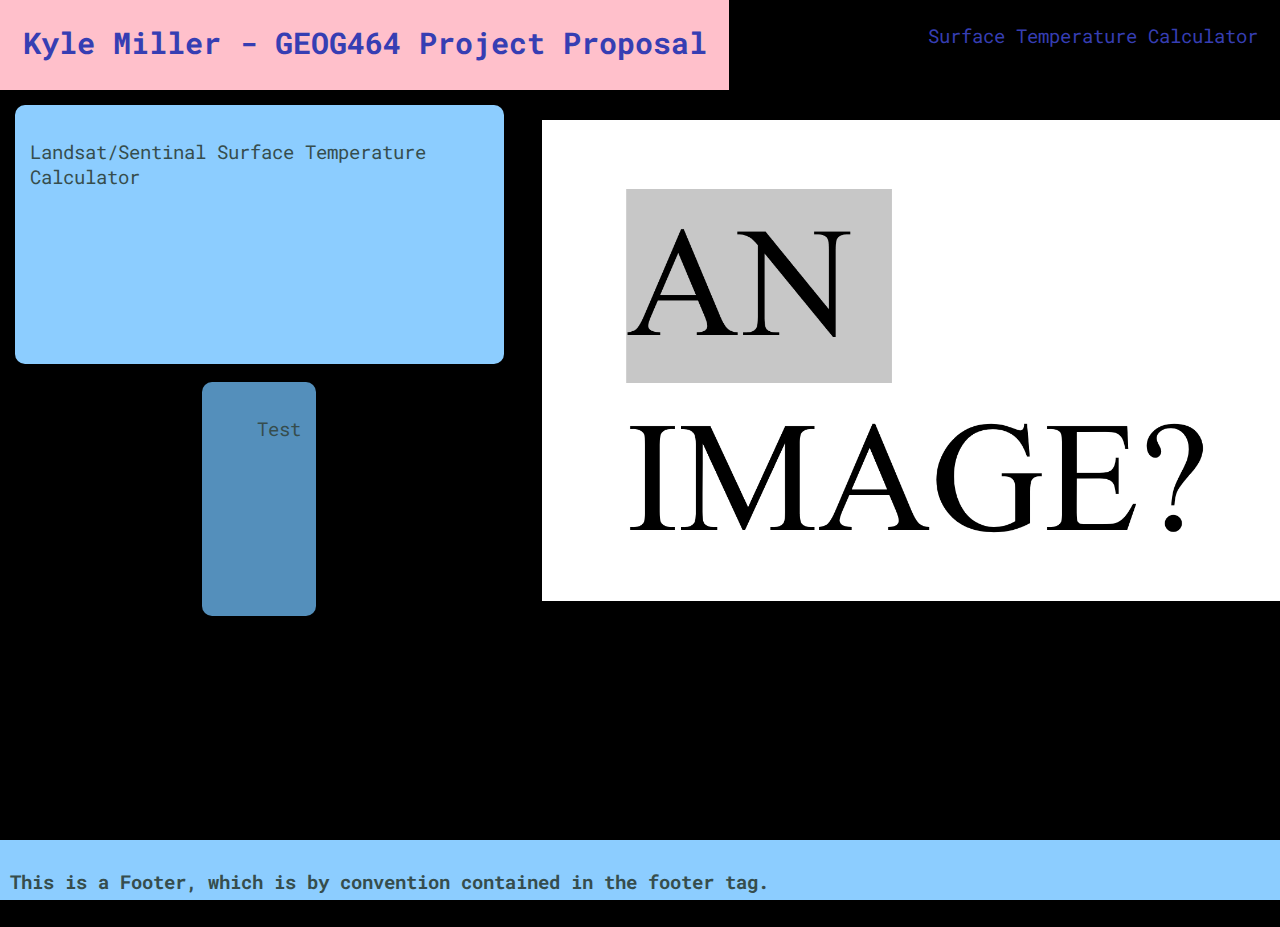
==== landTemp.html @ f516fdcb "start organizing for personalized website" ====
<html>
	<head>
		<title>Land Temp Calculator</title>
		<link rel="icon" href="imgs/logo.ico">
		
		<!-- link to custom styles -->
		<link rel="stylesheet" type="text/css" href="css/styles.css" />

	</head>
	
	<body>
		<ul class="navbar">
			<li class="li-nav" id="title"><h1><a href="index.html">Kyle Miller - GEOG464 Project Proposal</a></h1></li>
			
			<li class="li-nav">
				<a href="landTemp.html" target="_self">Surface Temperature Calculator</a>
			</li>
			
			<!-- <li class="li-nav">
				<a href="lifeMap.html" target="_self">Proposal 1</a>
			</li> -->

			
		</ul>
		
		<div id="mainid" class="scroller2">
			<div id="splash-grid" class='splash-grid-container'>
				<div id='splash-item1'>
					<p>
                        Landsat/Sentinal Surface Temperature Calculator					
                    </p>
				</div>
				<div id='splash-item2'>
					
					<ul>
					<p>
                        Test
					</p>
					</ul>
					
				</div>
				<!-- <div id='splash-item3'>
					<p>
						<b>Deliverables:</b> Your own modified webpage, uploaded as a Github page, containing your project proposal for the GEOG 464 term project!
						<br><br>
						<b>Evaluation:</b> This should be an easy lab since, at minimum, you can basically get away with replacing the text in this website and call it a day! However, 50% of the this lab's evaluation will go to design, this means that (a) your webpage shouldn't contain any glaring errors (e.g. unclosed html tags that don't render properly) (b) your webpage should make sense semantically (i.e. the right html tags are used for the right elements in the overall hierarchy of the page), (c) it should look better than what you were provided with!
					</p>
				</div> -->
				<div id='splash-item5'>
					<img width ="100%" height="auto" src="imgs/lab8_fillerimage.png"/>
				</div>	
			</div>
	
		</div>
	</body>
<footer>
	<p>This is a Footer, which is by convention contained in the footer tag.</p>
</footer>
</html>
---- css/styles.css ----
/* CSS Document */

/*cute google fonts import*/
@import url('https://fonts.googleapis.com/css2?family=Open+Sans:wght@300&family=Roboto+Mono:wght@300&display=swap');

body {
	/* these are variables in CSS. Not everyone uses them, but they make quick changes much faster */
	--main-bkg-color: #000;
	--bkg-color1: #8CCDFF;	
	--bkg-color2: #548fbb;
	--bkg-color3: #8089FF;
	--nav-title-color: #364d4d;
	--main-text-color: #364d4d;
	--link-color: #363EB3;
	--tag-color: #7dbfd3;
	--hover-color: black;
	--hover-bg-color: pink;
	--selection-color: yellow;
	
	--map-selection-color: #ed8266;
	--font-multiplier: 1.2;
	--content-gap: 1em;
	--item-gap: 0.2em;
	--default-item-color: rgb(200,200,200);
	--navheight: 10vh;
	
	background-color: var(--main-bkg-color);
    box-sizing: border-box;
    z-index: 1;
    margin: auto 0; 
	height: 100%;
	font-size: 16px;
	overflow: hidden;
}

h1 {
	font-family: 'Roboto Mono', monospace;
	color: var(--nav-title-color);
	font-size: 30px;
	font-weight: bold;
	margin: 0px 0px 0px 0px;
	text-align: center;
	line-height: normal;
}

h2 {
}
h3 {
}
h4 {
}
p {
	font-family: 'Roboto Mono', monospace;
	color: var(--main-text-color);
	font-size: calc(var(--font-multiplier) * 1em);
	font-weight: regular;
	padding:0px 0px 0px 0px;
}

button {
}

footer {
  	height: 40px;
    width: 100%;
	font-weight: bold;
    text-align: left;
    position: absolute;
    bottom: 0px;
    left: 0px; 
	padding: 10px;
	align-items: center;
	background-color: var(--bkg-color1);
}

/* main */

.splash-grid-container {
	display: grid;
	grid-template-columns: 1fr 1fr 1fr 1fr 1fr;
	grid-template-rows: auto auto auto;
	/*grid-auto-rows: auto;*/
	border-bottom: 20px solid var(--main-bkg-color);
	width: 100%;
	justify-items: center;
	grid-row-gap: 2vh;
	grid-column-gap: 3vw;
	margin: 15px;
}

#splash-grid {
	/*zilch*/
}

#splash-item1 {
	grid-column: 1 / span 2;
	grid-row: 1 / span 1;
	padding: 15px;
	border-radius: 10px;
	background-color: var(--bkg-color1);
}

#splash-item2 {
	grid-column: 1 / span 2;
	grid-row: 2 / span 1;
	padding: 15px;
	background-color: var(--bkg-color2);
	border-radius: 10px;
}

#splash-item3 {
	grid-column: 1 / span 5;
	grid-row: 3 / span 1;
	padding: 15px;
	background-color: var(--bkg-color3);
	margin-right: 50px;
	margin-bottom: 100px;
	border-radius: 10px;
}

#splash-item5  {
	grid-column: 3 / span 3;
	grid-row: 1 / span 2;
	padding: 15px;
	/*background-color: var(--bkg-color2);*/
	/*background-image: url('OPTION2-FOR-ADDING-IMGs.jpg');*/
	background-position: center;
	background-repeat: no-repeat;
	width: 100%;
	border-radius: 10px;
	transition: 1.5s;
}


.grid-container {
	display: grid;
	grid-template-columns: 1fr;
	grid-template-rows: auto 1fr;
	grid-auto-rows: auto;
	border-bottom: 20px solid var(--main-bkg-color);
	width: 100%;
	grid-template-areas: 'header' 'main';
}



/* firefox-only scrollbar class to use in divs */
.scroller {
	scrollbar-color: var(--default-item-color) var(--main-bkg-color);
	scrollbar-width: thin;
}
.scroller2 {
	scrollbar-color: var(--default-item-color) var(--main-bkg-color);
	scrollbar-width: thin;
	overflow-y: scroll;
	overflow-x: hidden;
}
/* chrome default scrollbar styles */
::-webkit-scrollbar {
    width: 0.7em;
}

::-webkit-scrollbar-thumb {
  background-color: var(--default-item-color);
}



/*other*/

.highlight {
	background-color: var(--button-color);
	color: var(--hover-color) !important;
	border-color: black !important;
}
h3 > .highlight {
	background-color: var(--main-text-color);
	color: var(--hover-color) !important;
	border-color: black !important;
}

.highlight2 {
	color: var(--hover-color) !important;
}



/* mainid */

#mainid {
	height: 93%;
	width: 100%;
	/*position: absolute;*/
	left: 0px;
    z-index: 1;
	border-top-right-radius: 20px;
}

/* nav */

ul.navbar{
    list-style-type: none;
    margin: 0;
    padding: 0;
    overflow: hidden;
	display: block;
	height: calc(var(--navheight));
}

.li-nav {
    float: right;
}

li {
	font-family: 'Roboto Mono', monospace;
	color: var(--main-text-color);
	font-size: calc(var(--font-multiplier) * 1em);
	font-weight: regular;
	padding: 0px 0px 0px 0px;
}

.navbar li a {
	font-family: 'Roboto Mono', monospace;
    display: block;
    color: var(--link-color);
    text-decoration: none;
	padding: calc(var(--navheight)/4);
	height: calc(var(--navheight)/2);
}

a {
	color: var(--link-color);
}

a:hover {
    background-color: var(--hover-bg-color);
	color:  var(--hover-color);
}

#title {
	float: left;
	display: inline-block;
}
#logo {
	height: 80%;
	width: auto;
	margin: auto;
}




/** scrollbar **/

::-webkit-input-placeholder { /* Chrome/Opera/Safari */
  font-family: 'Roboto Mono', monospace;
  color: rgb(200,200,200);
  font-size: calc(var(--font-multiplier) * 16px);
}
::-moz-placeholder { /* Firefox 19+ */
  font-family: 'Roboto Mono', monospace;
  color: rgb(200,200,200);
  font-size: calc(var(--font-multiplier) * 16px);
}
:-ms-input-placeholder { /* IE 10+ */
  font-family: 'Roboto Mono', monospace;
  color: rgb(200,200,200);
  font-size: calc(var(--font-multiplier) * 16px);
}
:-moz-placeholder { /* Firefox 18- */
  font-family: 'Roboto Mono', monospace;
  color: rgb(200,200,200);
  font-size: calc(var(--font-multiplier) * 16px);
}
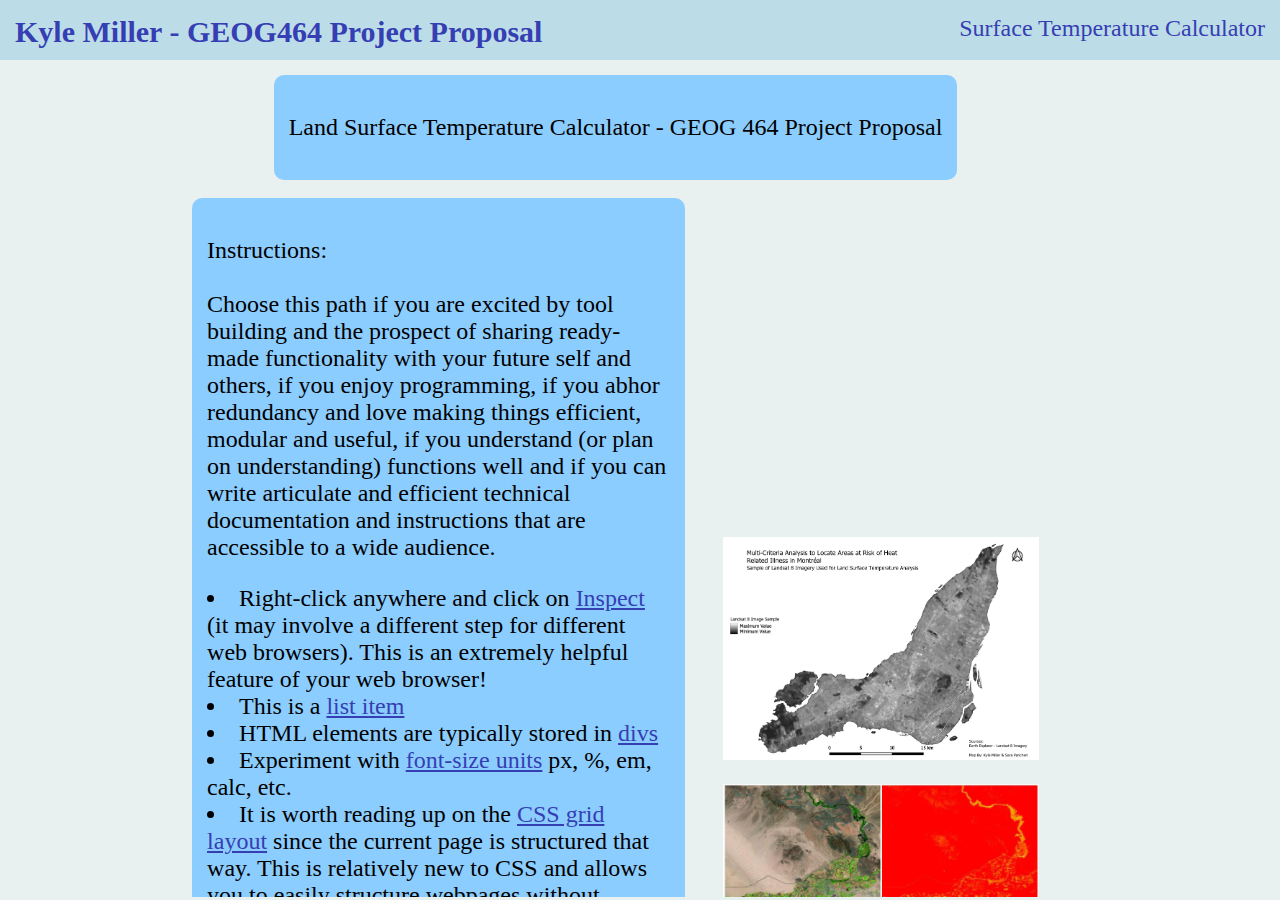
==== commit d1f390d1: "Web design done" ====
--- a/landTemp.html
+++ b/landTemp.html
@@ -1,6 +1,6 @@
 <html>
 	<head>
-		<title>Land Temp Calculator</title>
+		<title>464 Project Proposal</title>
 		<link rel="icon" href="imgs/logo.ico">
 		
 		<!-- link to custom styles -->
@@ -16,6 +16,7 @@
 				<a href="landTemp.html" target="_self">Surface Temperature Calculator</a>
 			</li>
 			
+			<!-- Add tab for additional project ideas -->
 			<!-- <li class="li-nav">
 				<a href="lifeMap.html" target="_self">Proposal 1</a>
 			</li> -->
@@ -25,35 +26,42 @@
 		
 		<div id="mainid" class="scroller2">
 			<div id="splash-grid" class='splash-grid-container'>
-				<div id='splash-item1'>
+				<div id='splash-item4'>
 					<p>
-                        Landsat/Sentinal Surface Temperature Calculator					
-                    </p>
+						Land Surface Temperature Calculator - GEOG 464 Project Proposal
+					</p>
 				</div>
-				<div id='splash-item2'>
-					
-					<ul>
+				<div id='splash-item5'>
 					<p>
-                        Test
+						Instructions:<br><br>
+						Choose this path if you are excited by tool building and the prospect of sharing ready-made functionality with your future self and others, if you enjoy programming, if you abhor redundancy and love making things efficient, modular and useful, if you understand (or plan on understanding) functions well and if you can write articulate and efficient technical documentation and instructions that are accessible to a wide audience.<br>
+						<li>Right-click anywhere and click on <a href="https://developer.mozilla.org/en-US/docs/Tools/Page_Inspector/How_to/Open_the_Inspector" target="_blank">Inspect</a> (it may involve a different step for different web browsers). This is an extremely helpful feature of your web browser!</li>
+						<li>This is a <a href="https://developer.mozilla.org/en-US/docs/Web/HTML/Element/ul" target="_blank">list item</a></li>
+						<li>HTML elements are typically stored in <a href="https://developer.mozilla.org/en-US/docs/Web/HTML/Element/div" target="_blank">divs</a></li>
+						<li>Experiment with <a href="https://developer.mozilla.org/en-US/docs/Web/CSS/font-size" target="_blank">font-size units</a> px, %, em, calc, etc.</li>
+						<li>It is worth reading up on the <a href="https://developer.mozilla.org/en-US/docs/Web/CSS/CSS_Grid_Layout" target="_blank">CSS grid layout</a> since the current page is structured that way. This is relatively new to CSS and allows you to easily structure webpages without external libraries such as <a href="https://getbootstrap.com/docs/3.4/css/" target="_blank">Bootstrap</a>, <a href="https://css-tricks.com/snippets/css/a-guide-to-flexbox/" target="_blank">Flexbox</a>, etc. CSS grid layout may appear complicated to many, so take your time with it.</li>
+						<li>I will add more tips and links during the lab based on questions..</li>
+						<li>Final note: you don't need to become a pro at this, but be aware that knowing the ins and outs of HTML and CSS is fundamental to basic web design. You can, however, get away with not knowing much if, for example, you are more focused on embedded webmaps, which we will get to next week and which are styled differently. Still, the bones that hold everything together are what you see right in front of you!</li>
+						
 					</p>
-					</ul>
 					
 				</div>
-				<!-- <div id='splash-item3'>
+				<div id='splash-item6'>
+					<img width = "100%" height="auto" src="imgs/1_Input_Landsat.png"/>
 					<p>
-						<b>Deliverables:</b> Your own modified webpage, uploaded as a Github page, containing your project proposal for the GEOG 464 term project!
-						<br><br>
-						<b>Evaluation:</b> This should be an easy lab since, at minimum, you can basically get away with replacing the text in this website and call it a day! However, 50% of the this lab's evaluation will go to design, this means that (a) your webpage shouldn't contain any glaring errors (e.g. unclosed html tags that don't render properly) (b) your webpage should make sense semantically (i.e. the right html tags are used for the right elements in the overall hierarchy of the page), (c) it should look better than what you were provided with!
-					</p>
-				</div> -->
-				<div id='splash-item5'>
-					<img width ="100%" height="auto" src="imgs/lab8_fillerimage.png"/>
-				</div>	
+
+					</p>	
+					<a href="https://www.usgs.gov/landsat-missions/landsat-provisional-surface-temperature" target="_blank">
+					<img width = "100%" height="auto" src="imgs/landsat_surface_temp.png"/>
+					</a>
+				</div>
+				
 			</div>
 	
 		</div>
+		<!-- <footer class="footer">
+			<p>This is a Footer, which is by convention contained in the footer tag.</p>
+		</footer> -->
 	</body>
-<footer>
-	<p>This is a Footer, which is by convention contained in the footer tag.</p>
-</footer>
+
 </html>
--- a/css/styles.css
+++ b/css/styles.css
@@ -5,24 +5,24 @@
 
 body {
 	/* these are variables in CSS. Not everyone uses them, but they make quick changes much faster */
-	--main-bkg-color: #000;
+	--main-bkg-color: #e8f1f0;
 	--bkg-color1: #8CCDFF;	
-	--bkg-color2: #548fbb;
-	--bkg-color3: #8089FF;
+	--bkg-color2: #8CCDFF;
+	--bkg-color3: #8CCDFF;
 	--nav-title-color: #364d4d;
-	--main-text-color: #364d4d;
+	--main-text-color: #000000;
 	--link-color: #363EB3;
 	--tag-color: #7dbfd3;
 	--hover-color: black;
-	--hover-bg-color: pink;
+	--hover-bg-color: #bcdde7;
 	--selection-color: yellow;
 	
 	--map-selection-color: #ed8266;
-	--font-multiplier: 1.2;
+	--font-multiplier: 1.5;
 	--content-gap: 1em;
 	--item-gap: 0.2em;
 	--default-item-color: rgb(200,200,200);
-	--navheight: 10vh;
+	--navheight: 60px;
 	
 	background-color: var(--main-bkg-color);
     box-sizing: border-box;
@@ -34,7 +34,7 @@
 }
 
 h1 {
-	font-family: 'Roboto Mono', monospace;
+	font-family: 'Calibri';
 	color: var(--nav-title-color);
 	font-size: 30px;
 	font-weight: bold;
@@ -43,57 +43,69 @@
 	line-height: normal;
 }
 
-h2 {
+/* h2 {
 }
 h3 {
 }
 h4 {
-}
+} */
 p {
-	font-family: 'Roboto Mono', monospace;
+	font-family: 'Calibri';
 	color: var(--main-text-color);
 	font-size: calc(var(--font-multiplier) * 1em);
 	font-weight: regular;
 	padding:0px 0px 0px 0px;
 }
 
-button {
-}
+/* button {
+} */
 
 footer {
-  	height: 40px;
+	/* discarded due to not working as desired */
+  	/* height: 20px;
     width: 100%;
 	font-weight: bold;
     text-align: left;
     position: absolute;
     bottom: 0px;
     left: 0px; 
-	padding: 10px;
+	padding: 20px;
 	align-items: center;
-	background-color: var(--bkg-color1);
+	vertical-align: text-top; */
+	background-color: var(--hover-bg-color);
+	height: 60px;
+    width: 100%;
+	font-weight: bold;
+    text-align: left;
+    position: absolute;
+    bottom: 0px;
+    left: 0px; 
+	padding: 15px;
 }
 
 /* main */
 
 .splash-grid-container {
 	display: grid;
-	grid-template-columns: 1fr 1fr 1fr 1fr 1fr;
+	grid-template-columns: repeat(6, 1fr);
 	grid-template-rows: auto auto auto;
 	/*grid-auto-rows: auto;*/
 	border-bottom: 20px solid var(--main-bkg-color);
-	width: 100%;
+	width: 80%;
+	align-items: center;
 	justify-items: center;
 	grid-row-gap: 2vh;
 	grid-column-gap: 3vw;
 	margin: 15px;
 }
-
+/* 
 #splash-grid {
-	/*zilch*/
-}
-
+	
+} */
+
+/* splash items for index */
 #splash-item1 {
-	grid-column: 1 / span 2;
+	grid-column: 2 / span 5;
 	grid-row: 1 / span 1;
 	padding: 15px;
 	border-radius: 10px;
@@ -101,7 +113,7 @@
 }
 
 #splash-item2 {
-	grid-column: 1 / span 2;
+	grid-column: 2 / span 5;
 	grid-row: 2 / span 1;
 	padding: 15px;
 	background-color: var(--bkg-color2);
@@ -109,23 +121,38 @@
 }
 
 #splash-item3 {
-	grid-column: 1 / span 5;
+	grid-column: 2 / span 5;
 	grid-row: 3 / span 1;
 	padding: 15px;
 	background-color: var(--bkg-color3);
-	margin-right: 50px;
 	margin-bottom: 100px;
 	border-radius: 10px;
 }
 
-#splash-item5  {
-	grid-column: 3 / span 3;
+/* Splash items for landTemp */
+#splash-item4  {
+	grid-column: 2 / span 5;
+	grid-row: 1 / span 1;
+	padding: 15px;
+	background-color: var(--bkg-color3);
+	border-radius: 10px;
+}
+#splash-item5  { 
+	grid-column: 2 / span 3;
+	grid-row: 2 / span 1;
+	padding: 15px;
+	background-color: var(--bkg-color3);
+	margin-bottom: 100px;
+	border-radius: 10px;
+}
+
+/* Images in landTemp */
+#splash-item6  {
+	grid-column: 5 / span 2;
 	grid-row: 1 / span 2;
 	padding: 15px;
-	/*background-color: var(--bkg-color2);*/
-	/*background-image: url('OPTION2-FOR-ADDING-IMGs.jpg');*/
-	background-position: center;
-	background-repeat: no-repeat;
+	/* background-position: center;
+	background-repeat: no-repeat; */
 	width: 100%;
 	border-radius: 10px;
 	transition: 1.5s;
@@ -205,6 +232,7 @@
     overflow: hidden;
 	display: block;
 	height: calc(var(--navheight));
+	background-color: var(--hover-bg-color);
 }
 
 .li-nav {
@@ -212,7 +240,7 @@
 }
 
 li {
-	font-family: 'Roboto Mono', monospace;
+	font-family: 'Calibri';
 	color: var(--main-text-color);
 	font-size: calc(var(--font-multiplier) * 1em);
 	font-weight: regular;
@@ -220,7 +248,7 @@
 }
 
 .navbar li a {
-	font-family: 'Roboto Mono', monospace;
+	font-family: 'Calibri';
     display: block;
     color: var(--link-color);
     text-decoration: none;
@@ -253,42 +281,22 @@
 /** scrollbar **/
 
 ::-webkit-input-placeholder { /* Chrome/Opera/Safari */
-  font-family: 'Roboto Mono', monospace;
+  font-family: 'Calibri';
   color: rgb(200,200,200);
   font-size: calc(var(--font-multiplier) * 16px);
 }
 ::-moz-placeholder { /* Firefox 19+ */
-  font-family: 'Roboto Mono', monospace;
+  font-family: 'Calibri';
   color: rgb(200,200,200);
   font-size: calc(var(--font-multiplier) * 16px);
 }
 :-ms-input-placeholder { /* IE 10+ */
-  font-family: 'Roboto Mono', monospace;
+  font-family: 'Calibri';
   color: rgb(200,200,200);
   font-size: calc(var(--font-multiplier) * 16px);
 }
 :-moz-placeholder { /* Firefox 18- */
-  font-family: 'Roboto Mono', monospace;
+  font-family: 'Calibri';
   color: rgb(200,200,200);
   font-size: calc(var(--font-multiplier) * 16px);
-}
-
-
-
-
-
-
-
-
-
-
-
-
-
-
-
-
-
-
-
-
+}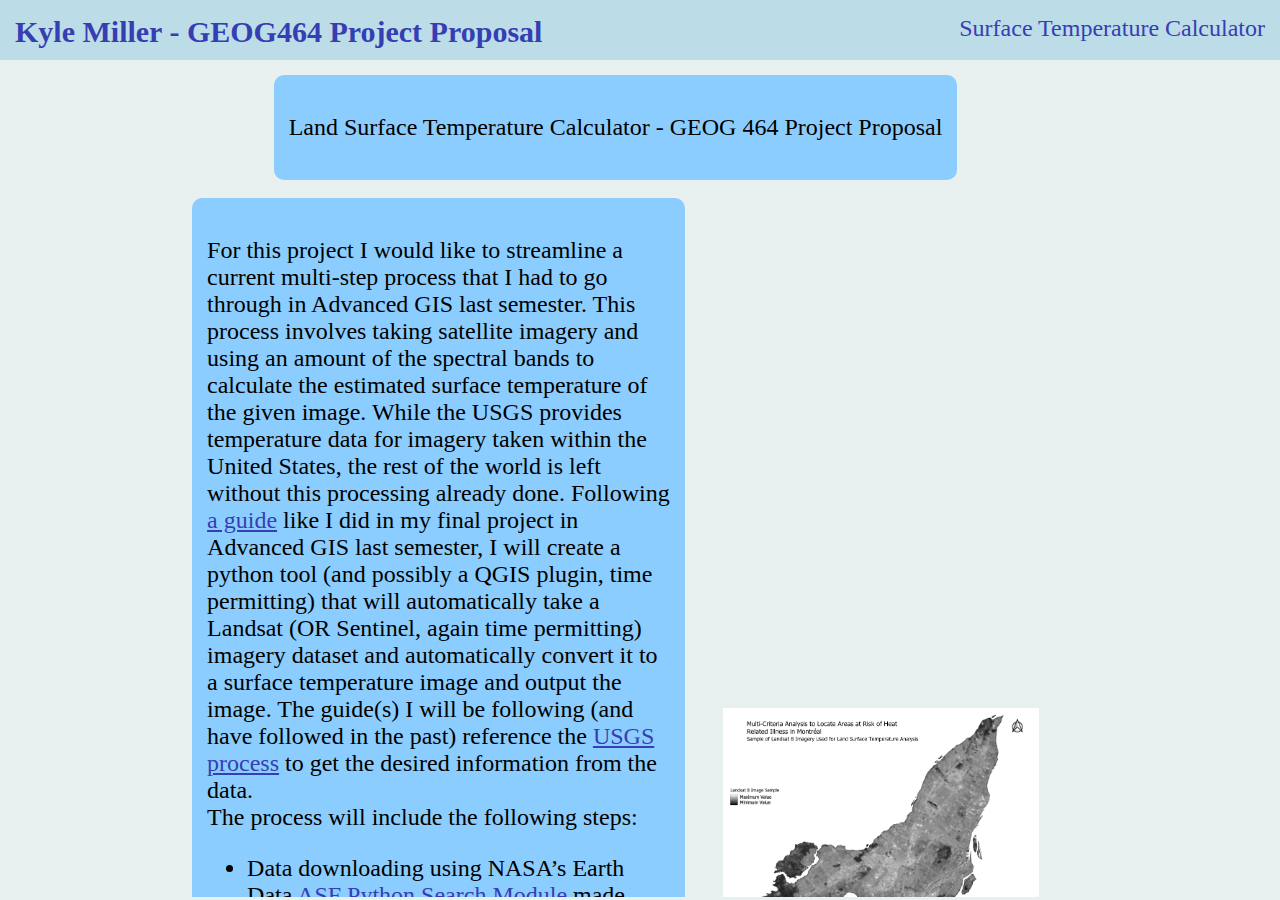
==== commit 42252f17: "Proposal text initial competion" ====
--- a/landTemp.html
+++ b/landTemp.html
@@ -1,6 +1,6 @@
 <html>
 	<head>
-		<title>464 Project Proposal</title>
+		<title>Surface Temp Calculator</title>
 		<link rel="icon" href="imgs/logo.ico">
 		
 		<!-- link to custom styles -->
@@ -33,16 +33,35 @@
 				</div>
 				<div id='splash-item5'>
 					<p>
-						Instructions:<br><br>
-						Choose this path if you are excited by tool building and the prospect of sharing ready-made functionality with your future self and others, if you enjoy programming, if you abhor redundancy and love making things efficient, modular and useful, if you understand (or plan on understanding) functions well and if you can write articulate and efficient technical documentation and instructions that are accessible to a wide audience.<br>
-						<li>Right-click anywhere and click on <a href="https://developer.mozilla.org/en-US/docs/Tools/Page_Inspector/How_to/Open_the_Inspector" target="_blank">Inspect</a> (it may involve a different step for different web browsers). This is an extremely helpful feature of your web browser!</li>
-						<li>This is a <a href="https://developer.mozilla.org/en-US/docs/Web/HTML/Element/ul" target="_blank">list item</a></li>
-						<li>HTML elements are typically stored in <a href="https://developer.mozilla.org/en-US/docs/Web/HTML/Element/div" target="_blank">divs</a></li>
-						<li>Experiment with <a href="https://developer.mozilla.org/en-US/docs/Web/CSS/font-size" target="_blank">font-size units</a> px, %, em, calc, etc.</li>
-						<li>It is worth reading up on the <a href="https://developer.mozilla.org/en-US/docs/Web/CSS/CSS_Grid_Layout" target="_blank">CSS grid layout</a> since the current page is structured that way. This is relatively new to CSS and allows you to easily structure webpages without external libraries such as <a href="https://getbootstrap.com/docs/3.4/css/" target="_blank">Bootstrap</a>, <a href="https://css-tricks.com/snippets/css/a-guide-to-flexbox/" target="_blank">Flexbox</a>, etc. CSS grid layout may appear complicated to many, so take your time with it.</li>
-						<li>I will add more tips and links during the lab based on questions..</li>
-						<li>Final note: you don't need to become a pro at this, but be aware that knowing the ins and outs of HTML and CSS is fundamental to basic web design. You can, however, get away with not knowing much if, for example, you are more focused on embedded webmaps, which we will get to next week and which are styled differently. Still, the bones that hold everything together are what you see right in front of you!</li>
-						
+						For this project I would like to streamline a current multi-step process that I had to go through in Advanced GIS last semester. 
+						This process involves taking satellite imagery and using an amount of the spectral bands to calculate the estimated surface temperature of the given image. 
+						While the USGS provides temperature data for imagery taken within the United States, the rest of the world is left without this processing already done. 
+						Following <a href="https://www.gis-blog.com/calculation-of-land-surface-temperature-lst-from-landsat-8-using-r/" target="_blank">a guide</a> 
+						like I did in my final project in Advanced GIS last semester, I will create a python tool (and possibly a QGIS plugin, time permitting) 
+						that will automatically take a Landsat (OR Sentinel, again time permitting) imagery dataset and automatically convert it to a surface temperature image and 
+						output the image. The guide(s) I will be following (and have followed in the past) reference the 
+						<a href="https://www.usgs.gov/landsat-missions/using-usgs-landsat-level-1-data-product" target="_blank">USGS process</a>  
+						to get the desired information from the data. 
+						<br>
+						The process will include the following steps:<br>
+					</p>
+					<ul>
+						<li>Data downloading using NASA’s Earth Data <a href="https://github.com/asfadmin/Discovery-asf_search/tree/master/examples" target="_blank">ASF Python Search Module </a>made public during a presentaion which I attended </li>
+						<li>Parsing and creating geodataframes for each required Band image</li>
+						<li>Clipping to a desired user location by input of another data file</li>
+						<li>Parsing and utilizing metadata values for calculations</li>
+						<li>Value conversion</li>
+						<li>Raster conversion</li>
+						<li>Raster export and map visualization</li>
+						<p>Additional Potential Steps/Functions</p>
+						<li>Vector polygon conversion of final maps</li>
+						<li>Sentinel data download/conversion</li>
+						<li>Other satellite data download/conversion</li>
+					</ul>
+					<p>
+						The goal of this project is to provide an easy to use tool to both download and analyze Landsat imagery using the on-board thermal imaging sensors to derive 
+						land surface temperature for the end user, saving them many steps of calculations and searching through metadata. If possible the creation of a QGIS plugin with 
+						this finished product will make it even more accessible and user friendly.
 					</p>
 					
 				</div>
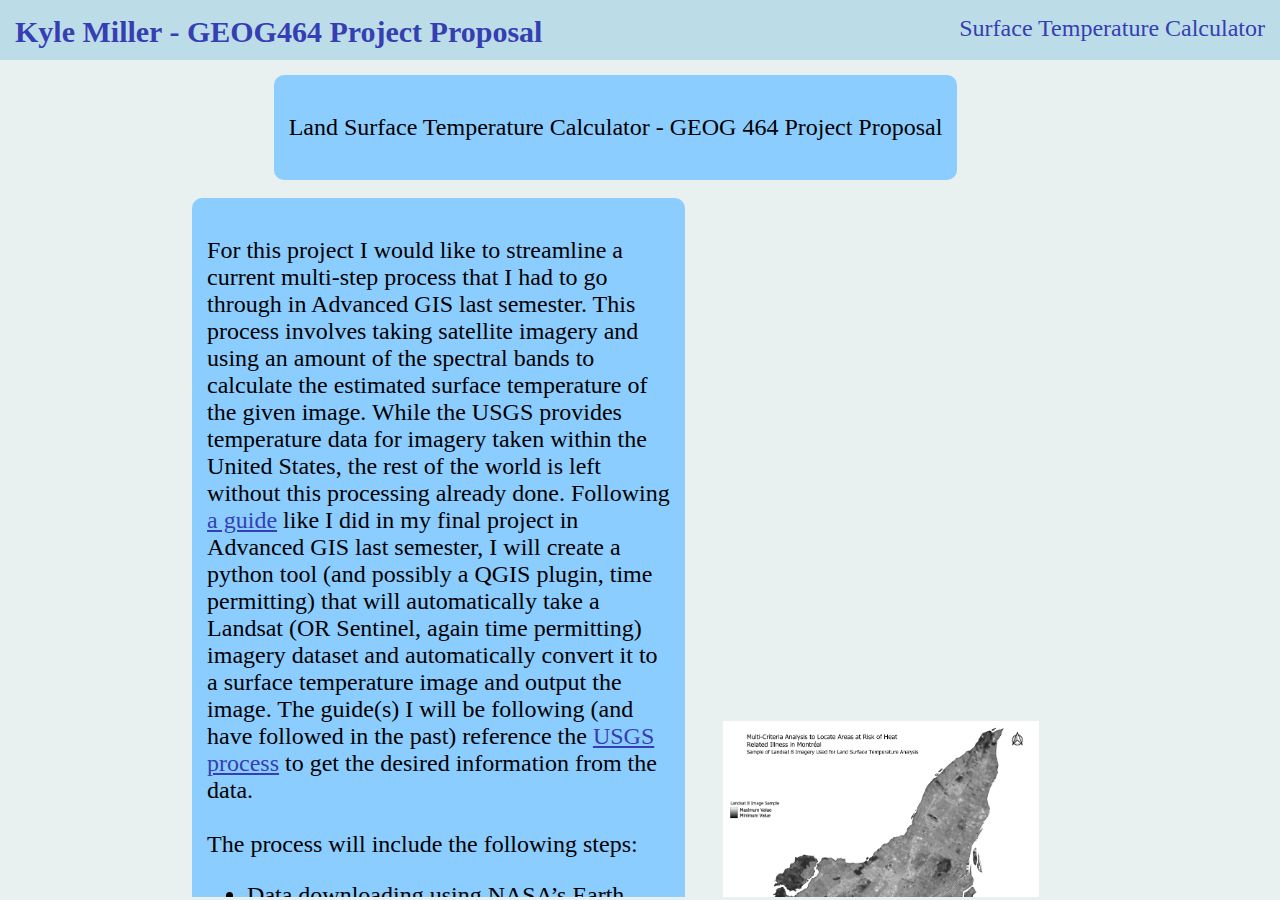
==== commit efcdf8d3: "visual fix" ====
--- a/landTemp.html
+++ b/landTemp.html
@@ -42,7 +42,7 @@
 						output the image. The guide(s) I will be following (and have followed in the past) reference the 
 						<a href="https://www.usgs.gov/landsat-missions/using-usgs-landsat-level-1-data-product" target="_blank">USGS process</a>  
 						to get the desired information from the data. 
-						<br>
+						<br><br>
 						The process will include the following steps:<br>
 					</p>
 					<ul>
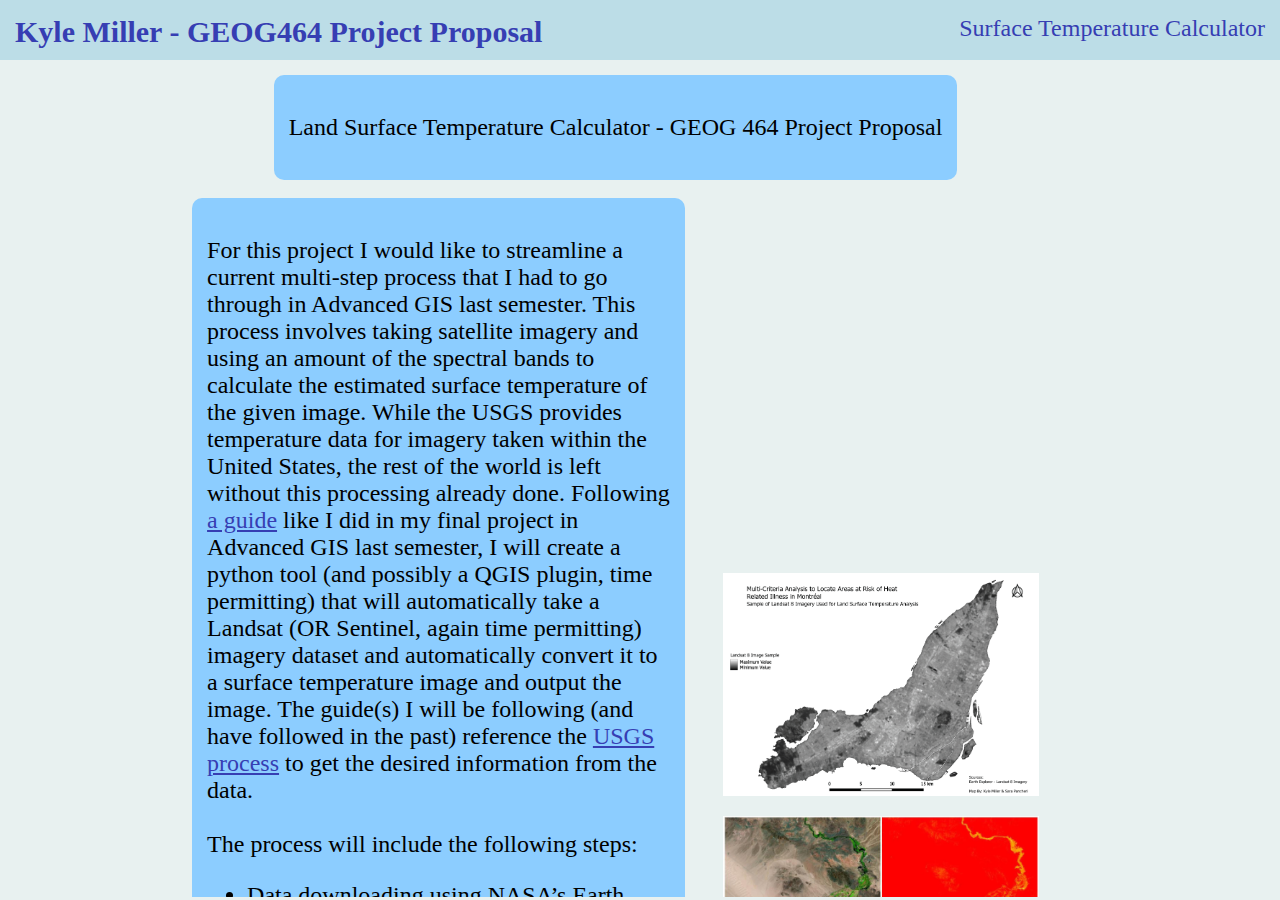
==== commit 37b8e6e5: "Visual edits, photo description" ====
--- a/landTemp.html
+++ b/landTemp.html
@@ -73,7 +73,18 @@
 					<a href="https://www.usgs.gov/landsat-missions/landsat-provisional-surface-temperature" target="_blank">
 					<img width = "100%" height="auto" src="imgs/landsat_surface_temp.png"/>
 					</a>
+					<p>
+						Top: A sample input image from Landsat 8 (taken from my Advanced GIS project) that will be used in the operation.<br>
+						Bottom: Imagery from the USGS Website on land surface temperature showing the desired outcome image.
+					</p>
 				</div>
+
+				<!-- <div id='splash-item7'>
+					<p>
+						Top: A sample input image from Landsat 8 (taken from my Advanced GIS project) that will be used in the operation.<br>
+						Bottom: Imagery from the USGS Website on land surface temperature showing the desired outcome image.
+					</p>
+				</div> -->
 				
 			</div>
 	
--- a/css/styles.css
+++ b/css/styles.css
@@ -110,6 +110,7 @@
 	padding: 15px;
 	border-radius: 10px;
 	background-color: var(--bkg-color1);
+	text-align: center;
 }
 
 #splash-item2 {
@@ -142,7 +143,6 @@
 	grid-row: 2 / span 1;
 	padding: 15px;
 	background-color: var(--bkg-color3);
-	margin-bottom: 100px;
 	border-radius: 10px;
 }
 
@@ -156,7 +156,16 @@
 	width: 100%;
 	border-radius: 10px;
 	transition: 1.5s;
-}
+	font-size: smaller;
+}
+/* #splash-item7  {
+	grid-column: 5 / span 2;
+	grid-row: 2 / span 1;
+	padding: 15px;
+	background-color: var(--bkg-color3);
+	border-radius: 10px;
+	font-size: small;
+} */
 
 
 .grid-container {
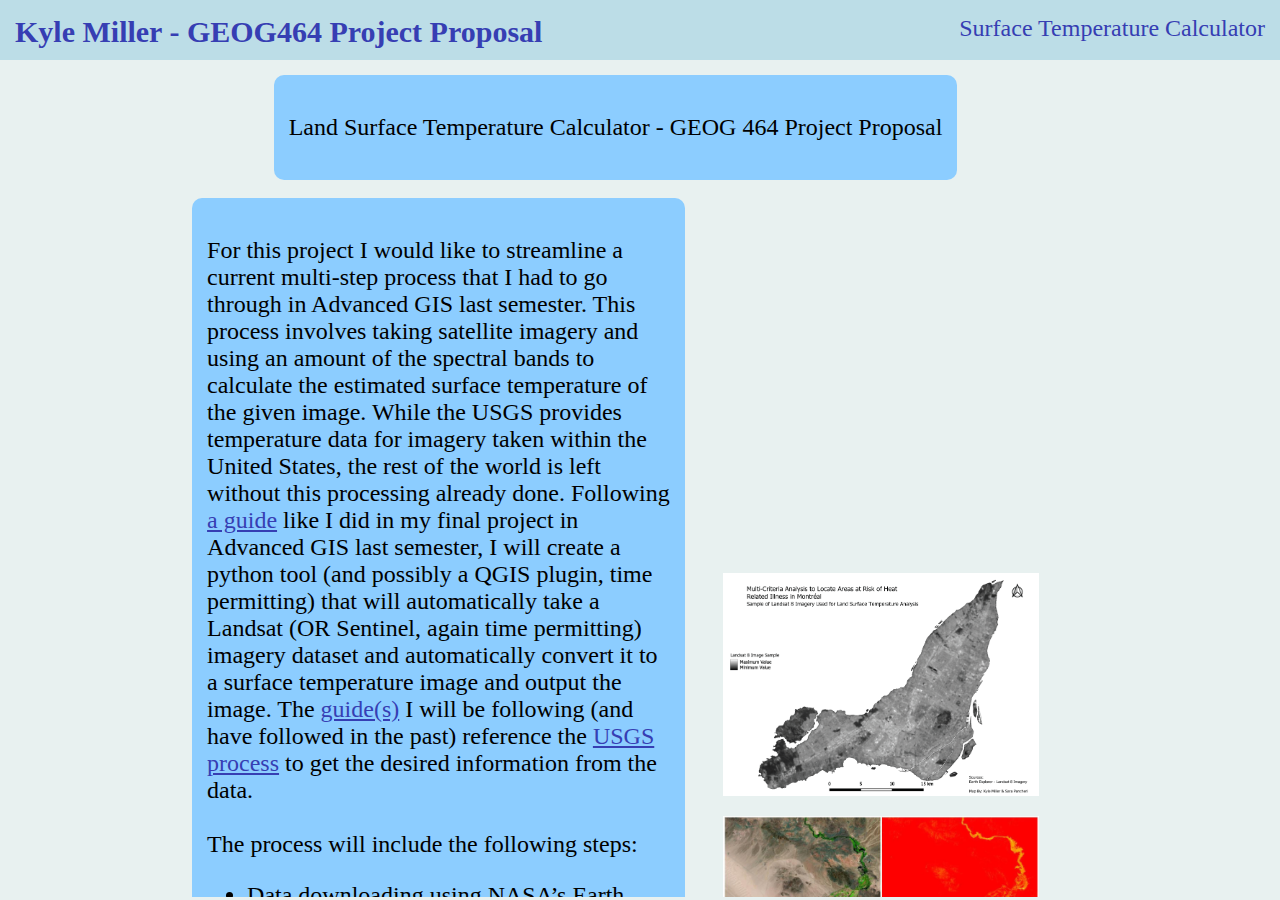
==== commit 003c9e92: "added href to guide" ====
--- a/landTemp.html
+++ b/landTemp.html
@@ -39,7 +39,8 @@
 						Following <a href="https://www.gis-blog.com/calculation-of-land-surface-temperature-lst-from-landsat-8-using-r/" target="_blank">a guide</a> 
 						like I did in my final project in Advanced GIS last semester, I will create a python tool (and possibly a QGIS plugin, time permitting) 
 						that will automatically take a Landsat (OR Sentinel, again time permitting) imagery dataset and automatically convert it to a surface temperature image and 
-						output the image. The guide(s) I will be following (and have followed in the past) reference the 
+						output the image. The <a href="https://giscrack.com/how-to-calculate-land-surface-temperature-with-landsat-8-images/" target="_blank">guide(s)</a> 
+						I will be following (and have followed in the past) reference the 
 						<a href="https://www.usgs.gov/landsat-missions/using-usgs-landsat-level-1-data-product" target="_blank">USGS process</a>  
 						to get the desired information from the data. 
 						<br><br>
